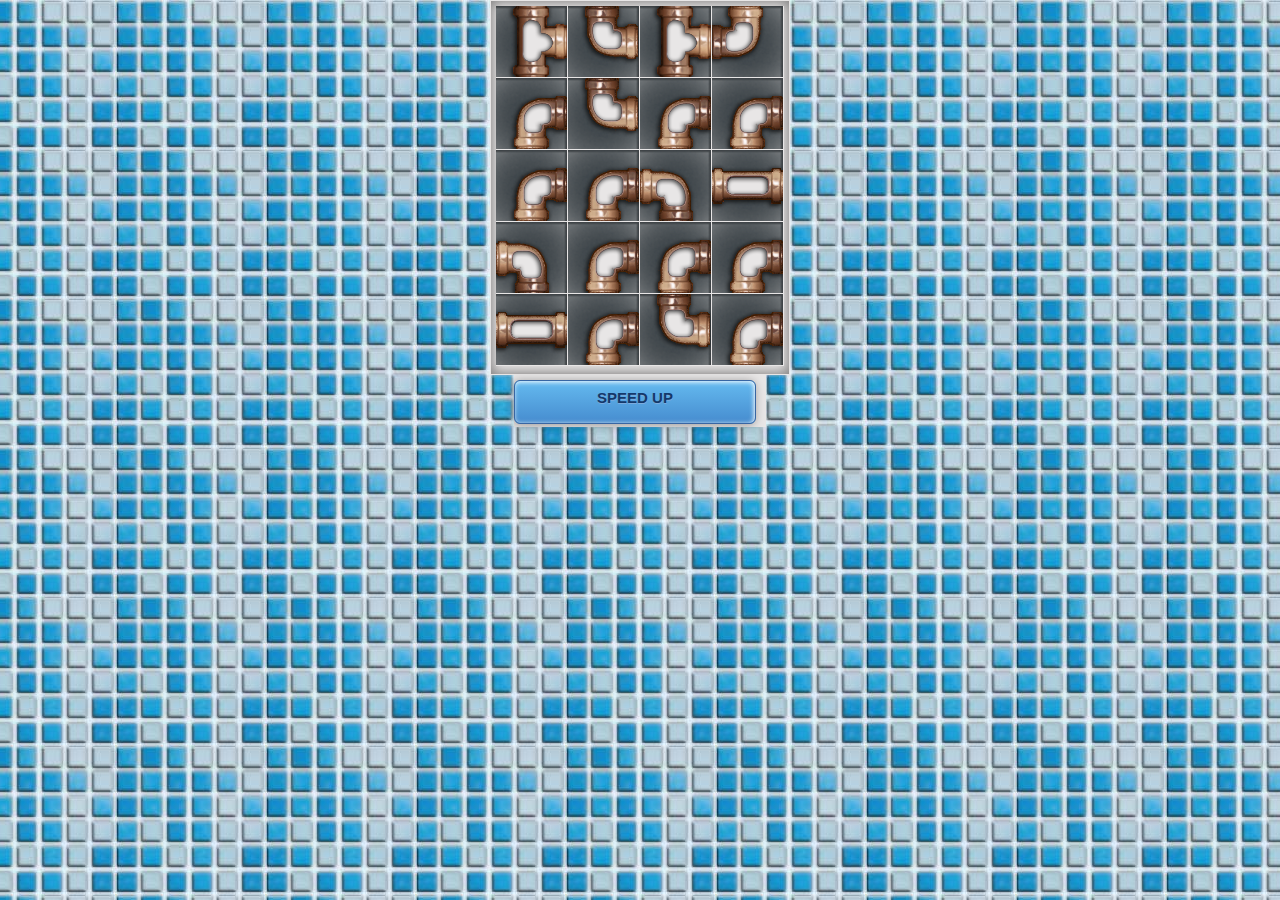
==== arcade.html @ 596647a5 "added mobile branch" ====
<!DOCTYPE html>
<!--[if lt IE 7]>      <html class="no-js lt-ie9 lt-ie8 lt-ie7"> <![endif]-->
<!--[if IE 7]>         <html class="no-js lt-ie9 lt-ie8"> <![endif]-->
<!--[if IE 8]>         <html class="no-js lt-ie9"> <![endif]-->
<!--[if gt IE 8]><!--> <html class="no-js"> <!--<![endif]-->
    <head>
        <meta charset="utf-8">
        <meta http-equiv="X-UA-Compatible" content="IE=edge,chrome=1">
        <title></title>
        <meta name="description" content="">
       <meta content='True' name='HandheldFriendly' />
<meta content='width=device-width; initial-scale=1.0; maximum-scale=1.0; user-scalable=0;' name='viewport' />
<meta name="viewport" content="width=device-width" />
        <!-- Place favicon.ico and apple-touch-icon.png in the root directory -->

        <link rel="stylesheet" href="css/normalize.css">
        <link rel="stylesheet" href="css/main.css">
        <link rel="stylesheet" href="css/pipes.css">
        <script src="js/vendor/modernizr-2.6.2.min.js"></script>
        <meta name="HandheldFriendly" content="True">
    <meta name="MobileOptimized" content="320"/> 
    <meta name="viewport" content="width=device-width, initial-scale=1.0, maximum-scale=1.0, target-densitydpi=160, user-scalable=no" />
    
    </head>
    <body>
        <!--[if lt IE 7]>
            <p class="chromeframe">You are using an <strong>outdated</strong> browser. Please <a href="http://browsehappy.com/">upgrade your browser</a> or <a href="http://www.google.com/chromeframe/?redirect=true">activate Google Chrome Frame</a> to improve your experience.</p>
        <![endif]-->

		<div class="plumbing">
	      
		</div>
		<div class="options">
		<div class="speedUp">SPEED UP</div>
		</div>
        <script src="js/vendor/jquery-1.9.1.min.js"></script>
        <script src="js/pipes.js"></script>
        <script src="js/main.js"></script>

       
    </body>
</html>
---- css/main.css ----
/*
 * HTML5 Boilerplate
 *
 * What follows is the result of much research on cross-browser styling.
 * Credit left inline and big thanks to Nicolas Gallagher, Jonathan Neal,
 * Kroc Camen, and the H5BP dev community and team.
 */

/* ==========================================================================
   Base styles: opinionated defaults
   ========================================================================== */

html,
button,
input,
select,
textarea {
    color: #222;
}

body {
    font-size: 1em;
    line-height: 1.4;
}

/*
 * Remove text-shadow in selection highlight: h5bp.com/i
 * These selection rule sets have to be separate.
 * Customize the background color to match your design.
 */

::-moz-selection {
    background: #b3d4fc;
    text-shadow: none;
}

::selection {
    background: #b3d4fc;
    text-shadow: none;
}

/*
 * A better looking default horizontal rule
 */

hr {
    display: block;
    height: 1px;
    border: 0;
    border-top: 1px solid #ccc;
    margin: 1em 0;
    padding: 0;
}

/*
 * Remove the gap between images and the bottom of their containers: h5bp.com/i/440
 */

img {
    vertical-align: middle;
}

/*
 * Remove default fieldset styles.
 */

fieldset {
    border: 0;
    margin: 0;
    padding: 0;
}

/*
 * Allow only vertical resizing of textareas.
 */

textarea {
    resize: vertical;
}

/* ==========================================================================
   Chrome Frame prompt
   ========================================================================== */

.chromeframe {
    margin: 0.2em 0;
    background: #ccc;
    color: #000;
    padding: 0.2em 0;
}

/* ==========================================================================
   Author's custom styles
   ========================================================================== */

















/* ==========================================================================
   Helper classes
   ========================================================================== */

/*
 * Image replacement
 */

.ir {
    background-color: transparent;
    border: 0;
    overflow: hidden;
    /* IE 6/7 fallback */
    *text-indent: -9999px;
}

.ir:before {
    content: "";
    display: block;
    width: 0;
    height: 150%;
}

/*
 * Hide from both screenreaders and browsers: h5bp.com/u
 */

.hidden {
    display: none !important;
    visibility: hidden;
}

/*
 * Hide only visually, but have it available for screenreaders: h5bp.com/v
 */

.visuallyhidden {
    border: 0;
    clip: rect(0 0 0 0);
    height: 1px;
    margin: -1px;
    overflow: hidden;
    padding: 0;
    position: absolute;
    width: 1px;
}

/*
 * Extends the .visuallyhidden class to allow the element to be focusable
 * when navigated to via the keyboard: h5bp.com/p
 */

.visuallyhidden.focusable:active,
.visuallyhidden.focusable:focus {
    clip: auto;
    height: auto;
    margin: 0;
    overflow: visible;
    position: static;
    width: auto;
}

/*
 * Hide visually and from screenreaders, but maintain layout
 */

.invisible {
    visibility: hidden;
}

/*
 * Clearfix: contain floats
 *
 * For modern browsers
 * 1. The space content is one way to avoid an Opera bug when the
 *    `contenteditable` attribute is included anywhere else in the document.
 *    Otherwise it causes space to appear at the top and bottom of elements
 *    that receive the `clearfix` class.
 * 2. The use of `table` rather than `block` is only necessary if using
 *    `:before` to contain the top-margins of child elements.
 */

.clearfix:before,
.clearfix:after {
    content: " "; /* 1 */
    display: table; /* 2 */
}

.clearfix:after {
    clear: both;
}

/*
 * For IE 6/7 only
 * Include this rule to trigger hasLayout and contain floats.
 */

.clearfix {
    *zoom: 1;
}

/* ==========================================================================
   EXAMPLE Media Queries for Responsive Design.
   These examples override the primary ('mobile first') styles.
   Modify as content requires.
   ========================================================================== */

@media only screen and (min-width: 35em) {
    /* Style adjustments for viewports that meet the condition */
}

@media print,
       (-o-min-device-pixel-ratio: 5/4),
       (-webkit-min-device-pixel-ratio: 1.25),
       (min-resolution: 120dpi) {
    /* Style adjustments for high resolution devices */
}

/* ==========================================================================
   Print styles.
   Inlined to avoid required HTTP connection: h5bp.com/r
   ========================================================================== */

@media print {
    * {
        background: transparent !important;
        color: #000 !important; /* Black prints faster: h5bp.com/s */
        box-shadow: none !important;
        text-shadow: none !important;
    }

    a,
    a:visited {
        text-decoration: underline;
    }

    a[href]:after {
        content: " (" attr(href) ")";
    }

    abbr[title]:after {
        content: " (" attr(title) ")";
    }

    /*
     * Don't show links for images, or javascript/internal links
     */

    .ir a:after,
    a[href^="javascript:"]:after,
    a[href^="#"]:after {
        content: "";
    }

    pre,
    blockquote {
        border: 1px solid #999;
        page-break-inside: avoid;
    }

    thead {
        display: table-header-group; /* h5bp.com/t */
    }

    tr,
    img {
        page-break-inside: avoid;
    }

    img {
        max-width: 100% !important;
    }

    @page {
        margin: 0.5cm;
    }

    p,
    h2,
    h3 {
        orphans: 3;
        widows: 3;
    }

    h2,
    h3 {
        page-break-after: avoid;
    }
}
body, html{
	text-align:center;
	background:#000000 URL(".././img/0101.png") repeat-x;
}

/**************************************************************************************************************
 * Pipe styles below this line
 * ***********************************************************************************************************/
.plumbing{
	margin:auto;

	padding:0px;
}
.speedUp {
	width: 286px;
	height: 30px;
	background: #ffffff;
	margin: auto;
	padding: 0px;
	float:left;
	clear:left;
}
.plumbing ul{
	
	float:left;
	list-style:none;
	padding:0px;
	margin:0px;
}

.plumbing ul li{
	width:71px;
	height:71px;
	border-right:1px solid #000000;
	border-bottom:1px solid #000000;
	background:#000000;
	overflow: hidden;
	
}

.water
{
	width:0px;
	height:100%;
	background:#0000ff;	
	margin-top: -71px;
	z-index: 1;
	position: relative;
	float: left;
}
.water.right{
	float:right;
}
.water.verticle
{
	width:100%;
	height:0;
}
.water.verticle.bottom{
	margin-top:0px;
	height:100%;
}
.plumbing ul li span{
	width:71px;
	height:71px;
	display:block;
	z-index: 2;
	position: relative;
}
.pipe-0101 {
	background:URL(".././img/0101.png");
}
.pipe-1010 {
	background:URL(".././img/1010.png");
}


.pipe-1100 {
	background:URL(".././img/1100.png");
}
.pipe-0110 {
	background:URL(".././img/0110.png");
}
.pipe-0011 {
	background:URL(".././img/0011.png");
}
.pipe-1001 {
	background:URL(".././img/1001.png");
}


.pipe-1101 {
	background:URL(".././img/1101.png");
}

.pipe-1110 {
	background:URL(".././img/1110.png");
}
.pipe-1011 {
	background:URL(".././img/1011.png");
}
.pipe-0111 {
	background:URL(".././img/0111.png");
}
---- css/pipes.css ----
/**************************************************************************************************************
 * Pipe styles below this line
 * ***********************************************************************************************************/
.plumbing{
	margin:auto;
	padding:0px;
	display: block;
	width: 288px;
	height: 359px;
}
.plumbing ul, .plumbing-creator ul{
	
	float:left;
	list-style:none;
	padding:0px;
	margin:0px;
}

.plumbing ul li{
	width: 71px;
	height: 71px;
	border-right: 1px solid #e8e6e6;
	border-bottom: 1px solid #e8e6e6;
	background-color: #e8e6e6;
	overflow: hidden;
	
}



.water
{
	width:0px;
	height:100%;
	background:#509aff;	
	margin-top: -71px;
	z-index: 1;
	position: relative;
	float: left;
}
.water.right{
	float:right;
}
.water.verticle
{
	width:100%;
	height:0;
}
.water.verticle.bottom{
	margin-top:0px;
	height:100%;
}
.plumbing ul li span{
	width:71px;
	height:71px;
	display:block;
	z-index: 2;
	position: relative;
}
.pipe-0101 {
	background:URL(".././img/0101.png");
}
.pipe-1010 {
	background:URL(".././img/1010.png");
}


.pipe-1100 {
	background:URL(".././img/1100.png");
}
.pipe-0110 {
	background:URL(".././img/0110.png");
}
.pipe-0011 {
	background:URL(".././img/0011.png");
}
.pipe-1001 {
	background:URL(".././img/1001.png");
}


.pipe-1101 {
	background:URL(".././img/1101.png");
}

.pipe-1110 {
	background:URL(".././img/1110.png");
}
.pipe-1011 {
	background:URL(".././img/1011.png");
}
.pipe-0111 {
	background:URL(".././img/0111.png");
}
.pipe-0000 {
	background:URL(".././img/0000.png");
}


.next-pipe span, .next-pipe{
	width: 71px;
	height: 69px;
	display: block;
	margin: auto;
	margin-top: 3px;
	margin-left: -2px;
	overflow:hidden;
}


/*------------------------------------------------------------
 * other stuff
 * ----------------------------------------------------------*/
body, html{
	text-align:center;
	background:URL(".././img/background.jpg") top center;
	width:100%;
	height:100%;
	float:left;
} 
.plumbing {
	background: #e8e6e6;
	padding: 5px;
	border: 1px solid #e8e6e6;
	-webkit-box-shadow: inset 0 0 12px 2px rgba(0,0,0,0.43);
	-moz-box-shadow: inset 0 0 12px 2px rgba(0,0,0,0.43);
	box-shadow: inset 0 0 12px 2px rgba(0,0,0,0.43);
	padding-bottom: 9px;
}
.options{
	background: #e8e6e6;
width: 252px;
margin: auto;
height: 47px;
padding-top: 6px;
margin-top:-1px;
}

.speedUp {
	   background:-webkit-gradient(linear, left top, left bottom, color-stop(0.05, #63b8ee), color-stop(1, #468ccf));
        background:-moz-linear-gradient(top, #63b8ee 5%, #468ccf 100%);
        background:-webkit-linear-gradient(top, #63b8ee 5%, #468ccf 100%);
        background:-o-linear-gradient(top, #63b8ee 5%, #468ccf 100%);
        background:-ms-linear-gradient(top, #63b8ee 5%, #468ccf 100%);
        background:linear-gradient(to bottom, #63b8ee 5%, #468ccf 100%);
        filter:progid:DXImageTransform.Microsoft.gradient(startColorstr='#63b8ee', endColorstr='#468ccf',GradientType=0);
        
        background-color:#63b8ee;
        
        -moz-border-radius:6px;
        -webkit-border-radius:6px;
        border-radius:6px;
        
        border:1px solid #3866a3;
        
        display:inline-block;
        color:#14396a;
        font-family:arial;
        font-size:15px;
        font-weight:bold;
        padding:6px 24px;
        text-decoration:none;
        
        text-shadow:0px 1px 0px #7cacde;
        width:192px;
        
        -webkit-box-shadow: -1px 1px 10px rgba(0,0,0,0.35), inset -1px 1px 5px white;
-moz-box-shadow: -1px 1px 10px rgba(0,0,0,0.35), inset -1px 1px 5px white;
box-shadow: -1px 1px 10px rgba(0,0,0,0.35), inset -1px 1px 5px white;

}

.additiv-options{
	background: #e8e6e6;
padding: 6px;
border-radius: 3px;
width: 288px;
margin: auto;
height: 69px;
padding-top: 0px;
margin-top: -4px;
}
.next-pipe{
	float:left;
}

.additiv-options .speedUp{
	width: 150px;
	float: left;
	margin-left: 10px;
	margin-top: 18px;
}
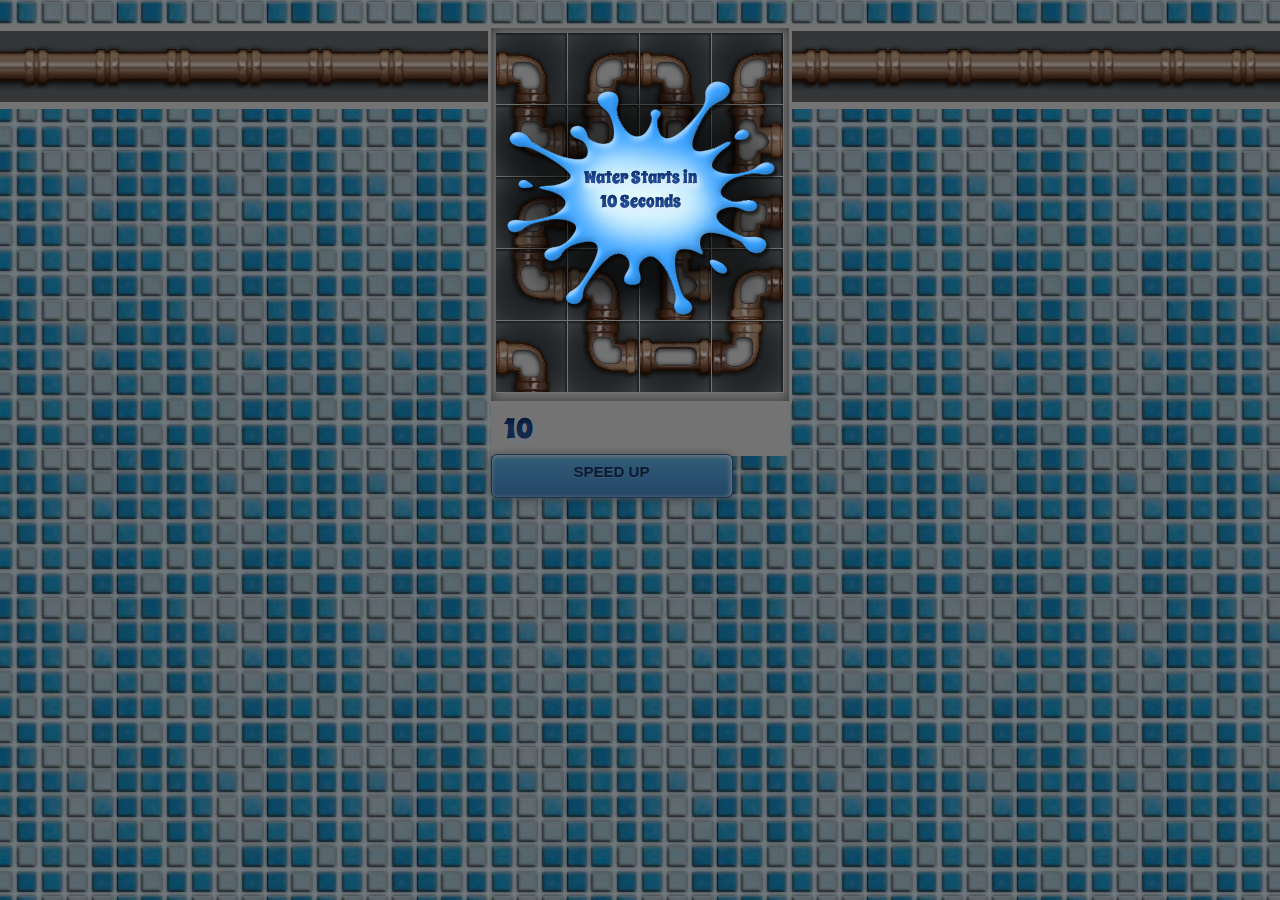
==== commit ccef9a03: "added winning and loosing messages and better code comments" ====
--- a/arcade.html
+++ b/arcade.html
@@ -26,12 +26,20 @@
         <!--[if lt IE 7]>
             <p class="chromeframe">You are using an <strong>outdated</strong> browser. Please <a href="http://browsehappy.com/">upgrade your browser</a> or <a href="http://www.google.com/chromeframe/?redirect=true">activate Google Chrome Frame</a> to improve your experience.</p>
         <![endif]-->
-
+		<div class="pipe-strip"></div>
 		<div class="plumbing">
 	      
 		</div>
 		<div class="options">
-		<div class="speedUp">SPEED UP</div>
+			<div class="timer">00</div>
+			<div class="speedUp">SPEED UP</div>
+		</div>
+		
+		
+		<div class="message-holder">
+			<div class="message-box">
+				Water Starts In<br/> 10 Seconds
+			</div>
 		</div>
         <script src="js/vendor/jquery-1.9.1.min.js"></script>
         <script src="js/pipes.js"></script>
--- a/css/pipes.css
+++ b/css/pipes.css
@@ -7,6 +7,10 @@
 	display: block;
 	width: 288px;
 	height: 359px;
+	margin-top: 25px;
+	z-index: 1;
+	position: relative;
+	
 }
 .plumbing ul, .plumbing-creator ul{
 	
@@ -27,7 +31,15 @@
 }
 
 
-
+.pipe-strip{
+	width: 100%;
+	height: 71px;
+	background: URL(".././img/closedPipe.png") center center repeat-x #e8e6e6;
+	position: absolute;
+	top: 24px;
+	padding-top: 7px;
+	padding-bottom: 7px;
+}
 .water
 {
 	width:0px;
@@ -121,7 +133,7 @@
 .plumbing {
 	background: #e8e6e6;
 	padding: 5px;
-	border: 1px solid #e8e6e6;
+	border: 3px solid #e8e6e6;
 	-webkit-box-shadow: inset 0 0 12px 2px rgba(0,0,0,0.43);
 	-moz-box-shadow: inset 0 0 12px 2px rgba(0,0,0,0.43);
 	box-shadow: inset 0 0 12px 2px rgba(0,0,0,0.43);
@@ -129,11 +141,31 @@
 }
 .options{
 	background: #e8e6e6;
-width: 252px;
+width: 299px;
 margin: auto;
 height: 47px;
 padding-top: 6px;
 margin-top:-1px;
+}
+
+@font-face {
+  font-family: 'SpicyRice';
+  font-style: normal;
+  font-weight: 400;
+  src: url(".././fonts/SpicyRice-Regular.ttf");
+}
+
+.timer {
+	float: left;
+	padding: 6px;
+	font-family: 'SpicyRice';
+	font-size: 28px;
+	padding-top: 0px;
+	width: 44px;
+	overflow: visible;
+	color: rgba(10,60,150, 0.8);
+    text-shadow: 1px 4px 6px #def, 0 0 0 #000, 1px 4px 6px #def;
+    text-align: center;
 }
 
 .speedUp {
@@ -185,8 +217,37 @@
 }
 
 .additiv-options .speedUp{
-	width: 150px;
+	width: 97px;
 	float: left;
 	margin-left: 10px;
 	margin-top: 18px;
 }
+
+.additiv-options .timer{
+	margin-top:16px;
+}
+
+.message-holder{
+	position:fixed;
+	top:0px;
+	width:100%;
+	height:100%;
+	z-index:1000;
+	background: rgba(0,0,0, 0.5);
+	display:none;
+	
+}
+.message-holder .message-box{
+	width: 300px;
+	height: 150px;
+	margin-top: 80px;
+	background: URL(".././img/messageBox.png")top center no-repeat;
+	display: inline-block;
+	padding-top: 86px;
+	font-size: 17px;
+	color: rgba(10,60,150, 0.8);
+    text-shadow: 1px 4px 6px #def, 0 0 0 #000, 1px 4px 6px #def;
+    text-align: center;
+    font-family: 'SpicyRice';
+}
+
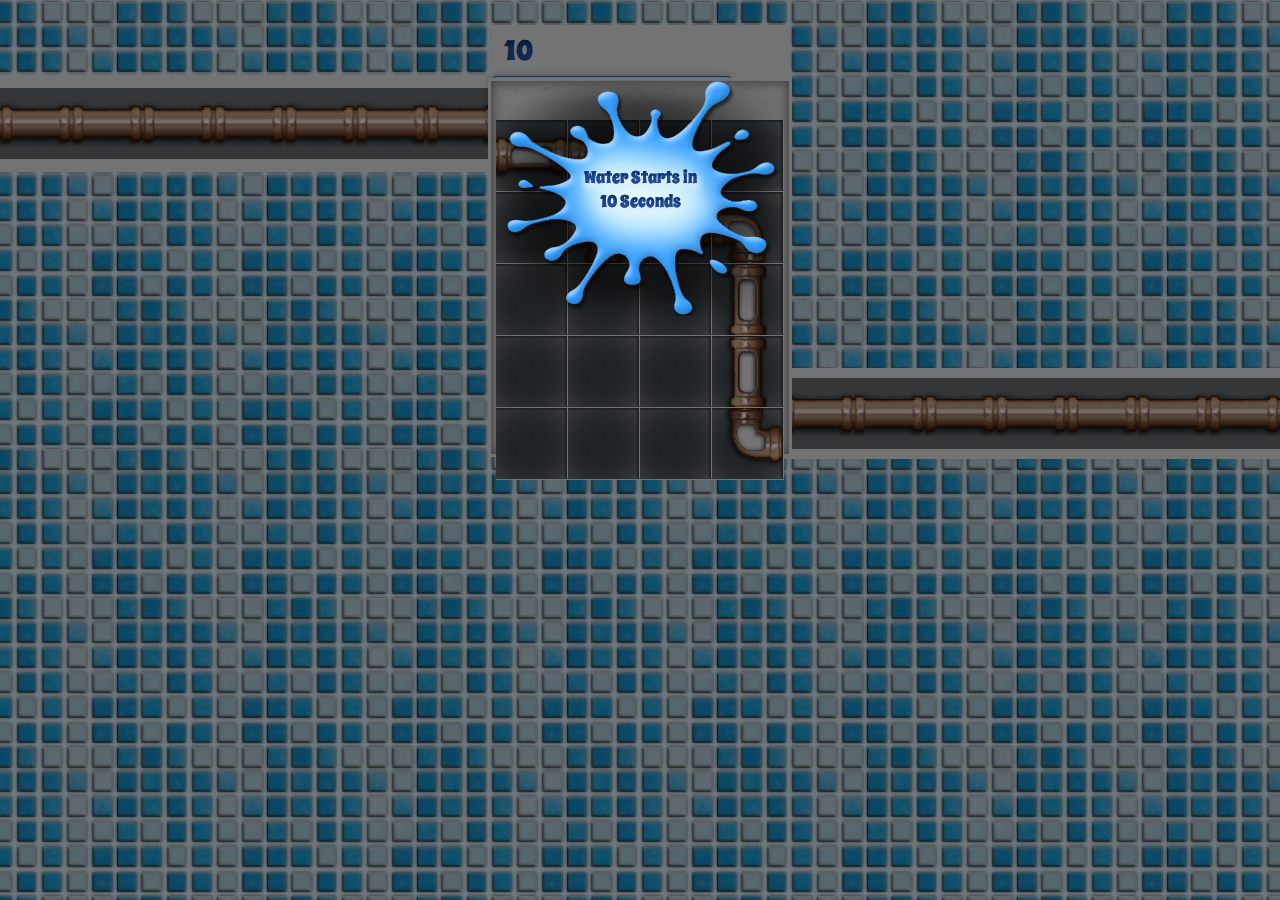
==== commit 65424b2f: "added level selection screen and changed interface" ====
--- a/arcade.html
+++ b/arcade.html
@@ -27,13 +27,14 @@
             <p class="chromeframe">You are using an <strong>outdated</strong> browser. Please <a href="http://browsehappy.com/">upgrade your browser</a> or <a href="http://www.google.com/chromeframe/?redirect=true">activate Google Chrome Frame</a> to improve your experience.</p>
         <![endif]-->
 		<div class="pipe-strip"></div>
-		<div class="plumbing">
-	      
-		</div>
 		<div class="options">
 			<div class="timer">00</div>
 			<div class="speedUp">SPEED UP</div>
 		</div>
+		<div class="plumbing">
+	      
+		</div>
+		
 		
 		
 		<div class="message-holder">
@@ -42,6 +43,7 @@
 			</div>
 		</div>
         <script src="js/vendor/jquery-1.9.1.min.js"></script>
+        <script src="js/levels.js"></script>
         <script src="js/pipes.js"></script>
         <script src="js/main.js"></script>
 
--- a/css/pipes.css
+++ b/css/pipes.css
@@ -7,7 +7,6 @@
 	display: block;
 	width: 288px;
 	height: 359px;
-	margin-top: 25px;
 	z-index: 1;
 	position: relative;
 	
@@ -33,12 +32,30 @@
 
 .pipe-strip{
 	width: 100%;
+	position: absolute;
+}
+.pipe-strip:before{
+	content:"";
+	width: 50%;
 	height: 71px;
 	background: URL(".././img/closedPipe.png") center center repeat-x #e8e6e6;
-	position: absolute;
-	top: 24px;
+	position: relative;
+	float:left;
+	top: 75px;
 	padding-top: 7px;
-	padding-bottom: 7px;
+	padding-bottom: 19px;
+	
+}
+.pipe-strip:after{
+	content: "";
+	width: 50%;
+	height: 71px;
+	background: URL(".././img/closedPipe.png") center center repeat-x #e8e6e6;
+	position: relative;
+	float: right;
+	top: 368px;
+	padding-top: 0px;
+	padding-bottom: 20px;
 }
 .water
 {
@@ -146,6 +163,8 @@
 height: 47px;
 padding-top: 6px;
 margin-top:-1px;
+position: relative;
+margin-top: 25px;
 }
 
 @font-face {
@@ -168,7 +187,7 @@
     text-align: center;
 }
 
-.speedUp {
+.speedUp, .start-water {
 	   background:-webkit-gradient(linear, left top, left bottom, color-stop(0.05, #63b8ee), color-stop(1, #468ccf));
         background:-moz-linear-gradient(top, #63b8ee 5%, #468ccf 100%);
         background:-webkit-linear-gradient(top, #63b8ee 5%, #468ccf 100%);
@@ -210,8 +229,20 @@
 margin: auto;
 height: 69px;
 padding-top: 0px;
-margin-top: -4px;
-}
+padding-top: 5px;
+}
+
+.create-options{
+	background: #e8e6e6;
+	padding: 6px;
+	border-radius: 3px;
+	width: 288px;
+	margin: auto;
+	height: 36px;
+	margin-top: 26px;
+	padding-top: 10px;
+}
+
 .next-pipe{
 	float:left;
 }
@@ -221,6 +252,13 @@
 	float: left;
 	margin-left: 10px;
 	margin-top: 18px;
+}
+
+.create-options .speedUp, .create-options .start-water{
+	width: 86px;
+	margin: 3px;
+	font-size: 12px;
+	display: inline-block;
 }
 
 .additiv-options .timer{
